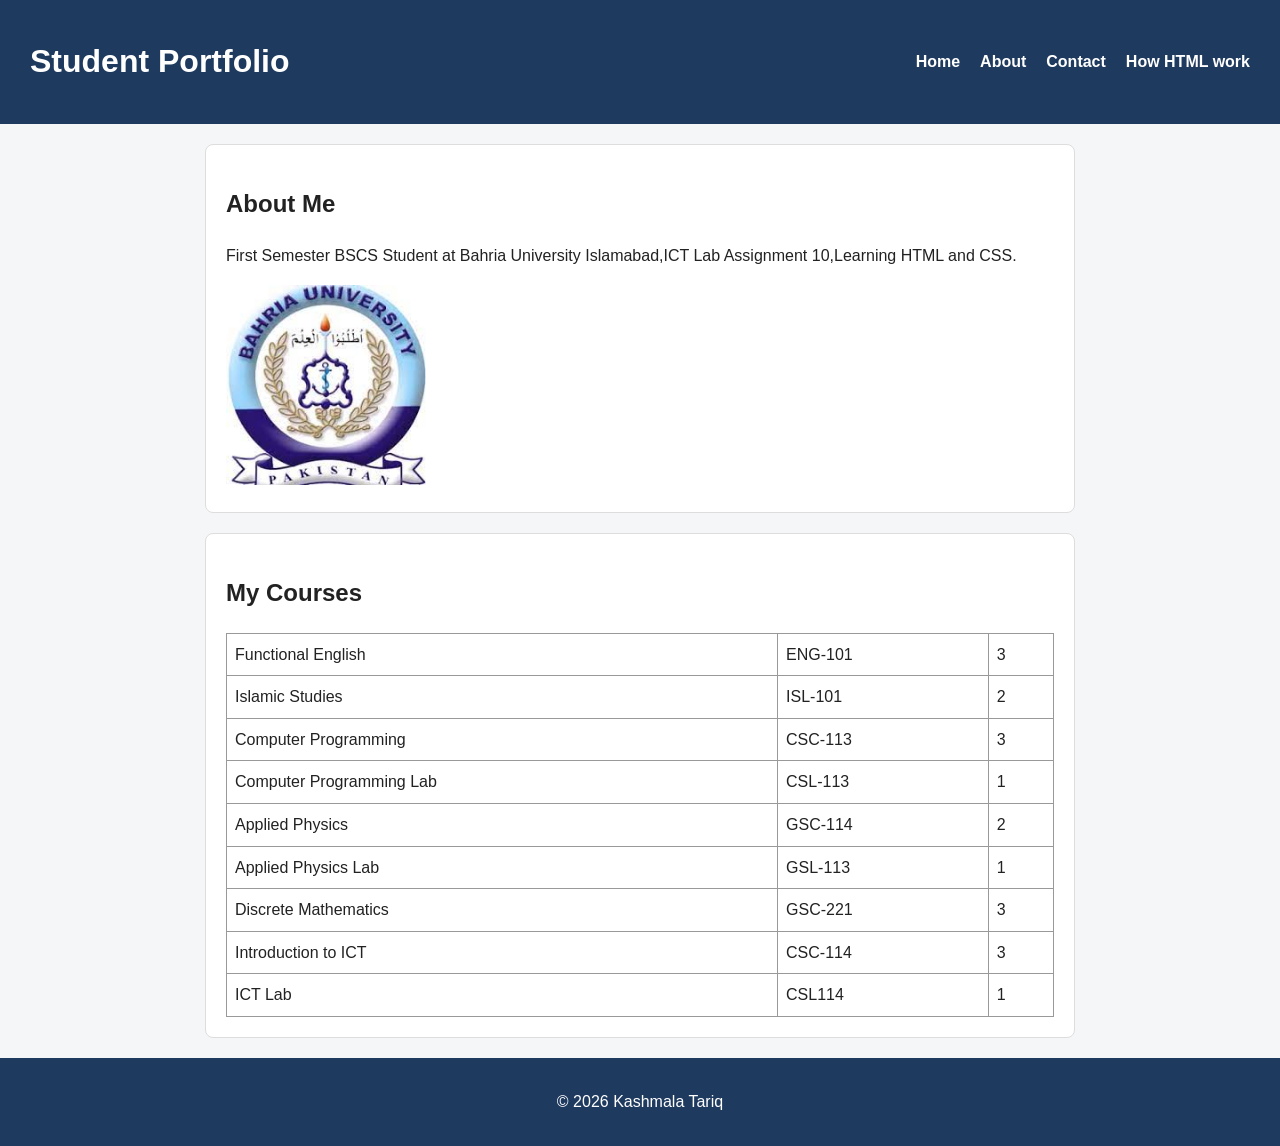
==== about.html @ 1a6d3712 "This website is made by HTML and CSS.  Contains a home, about and contact page." ====
<!DOCTYPE html>
<html lang="en">
<head>
  <meta charset="UTF-8">
  <meta name="viewport" content="width=device-width, initial-scale=1.0">
  <title>Kashmala Tariq | My Website</title>
  <link rel="stylesheet" href="style.css">
</head>
<body>

  <header>
    <h1>Student Portfolio</h1>
    <nav>
      <a href="index.html">Home</a>
      <a href="about.html">About</a>
      <a href="contact.html">Contact</a>
      <a href="html.html">How HTML work</a>
    </nav>
  </header>

  <main>

    <!-- SECTION 1: About Me -->
    <section>
      <h2>About Me</h2>
      <p>First Semester BSCS Student at Bahria University Islamabad,ICT Lab Assignment 10,Learning HTML and CSS.</p>
      <img src="images.jpg" alt="Me" width="200">
    </section>

    <!-- SECTION 2: My Courses (Table) -->
    <section>
      <h2>My Courses</h2>
      <table>
        <tr>
          <td>Functional English</td>
          <td>ENG-101</td>
          <td>3</td>
        </tr>
         <tr>
          <td>Islamic Studies</td>
          <td>ISL-101</td>
          <td>2</td>
        </tr>
         <tr>
          <td>Computer Programming</td>
          <td>CSC-113</td>
          <td>3</td>
        </tr>
         <tr>
          <td>Computer Programming Lab</td>
          <td>CSL-113</td>
          <td>1</td>
        </tr>
         <tr>
          <td>Applied Physics</td>
          <td>GSC-114</td>
          <td>2</td>
        </tr>
         <tr>
          <td>Applied Physics Lab</td>
          <td>GSL-113</td>
          <td>1</td>
        </tr>
         <tr>
          <td>Discrete Mathematics</td>
          <td>GSC-221</td>
          <td>3</td>
        </tr>
        <tr>
          <td>Introduction to ICT</td>
          <td>CSC-114</td>
          <td>3</td>
        </tr>
        <tr>
          <td>ICT Lab</td>
          <td>CSL114</td>
          <td>1</td>
        </tr>
      </table>
    </section>

  </main>

  <footer>
    <p>&copy; 2026 Kashmala Tariq</p>
  </footer>

</body>
</html>
---- style.css ----
/* ===== RESET / BOX MODEL ===== */
* {
  box-sizing: border-box;
}

/* ===== BODY ===== */
body {
  font-family: Arial, sans-serif;
  margin: 0;
  background-color: #f4f6f8;
  color: #222222;
  line-height: 1.6;
}

/* ===== HEADER (Flexbox) ===== */
header {
  background-color: #1f3a5f;
  color: white;
  padding: 15px 30px;
  display: flex;
  justify-content: space-between;
  align-items: center;
}

/* ===== NAVIGATION (Flexbox) ===== */
nav {
  display: flex;
  gap: 20px;
}

nav a {
  color: white;
  text-decoration: none;
  font-weight: bold;
}

nav a:hover {
  text-decoration: underline;
}

/* ===== MAIN ===== */
main {
  max-width: 900px;
  margin: 20px auto;
  padding: 0 15px;
}

/* ===== SECTION (Box Model) ===== */
section {
  background-color: white;
  padding: 20px;
  margin-bottom: 20px;
  border: 1px solid #dddddd;
  border-radius: 8px;
}

/* ===== ID SELECTOR ===== */
#welcome {
  border-left: 6px solid #1f3a5f;
}

/* ===== CLASS SELECTOR ===== */
.highlight {
  color: #c0392b;
  font-weight: bold;
}

/* ===== TABLE ===== */
table {
  border-collapse: collapse;
  width: 100%;
}

th, td {
  border: 1px solid #999999;
  padding: 8px;
}

th {
  background-color: #1f3a5f;
  color: white;
}

/* ===== FORM ===== */
label {
  display: block;
  margin-top: 10px;
  font-weight: bold;
}

input, textarea, select {
  width: 100%;
  padding: 8px;
}

button {
  margin-top: 12px;
  padding: 10px 20px;
  background-color: #1f3a5f;
  color: white;
  border: none;
  border-radius: 4px;
  cursor: pointer;
}

.skills
{display:flex;
  gap:20px;
  justify-content:space-between;
}

.card
{flex:1;
  padding:20px;
  border:1px solid #1f3a5f;
  border-radius:5px;
  text-align:center;
  background-color: #f4f6f8;
}

/* ===== FOOTER ===== */
footer {
  text-align: center;
  padding: 15px;
  background-color: #1f3a5f;
  color: white;
}
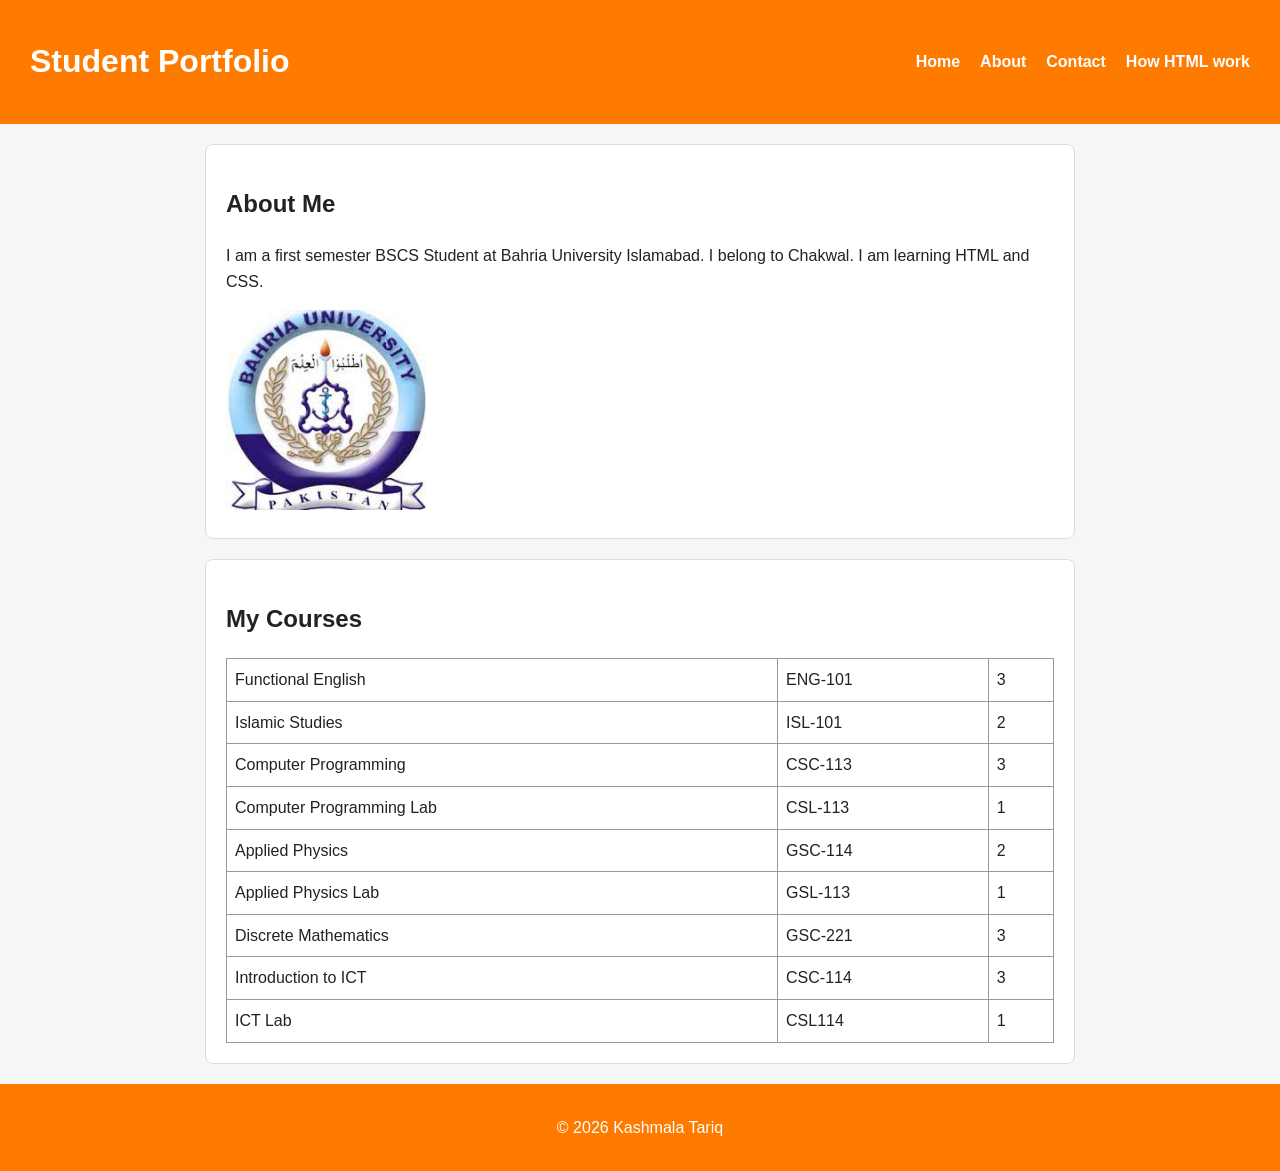
==== commit 6741b177: "about.html" ====
--- a/about.html
+++ b/about.html
@@ -23,7 +23,9 @@
     <!-- SECTION 1: About Me -->
     <section>
       <h2>About Me</h2>
-      <p>First Semester BSCS Student at Bahria University Islamabad,ICT Lab Assignment 10,Learning HTML and CSS.</p>
+      <p>I am a first semester BSCS Student at Bahria University Islamabad.
+        I belong to Chakwal.
+        I am learning HTML and CSS.</p>
       <img src="images.jpg" alt="Me" width="200">
     </section>
 
@@ -86,4 +88,4 @@
   </footer>
 
 </body>
-</html>+</html>
--- a/style.css
+++ b/style.css
@@ -14,7 +14,7 @@
 
 /* ===== HEADER (Flexbox) ===== */
 header {
-  background-color: #1f3a5f;
+  background-color: #ff7b00;
   color: white;
   padding: 15px 30px;
   display: flex;
@@ -56,7 +56,7 @@
 
 /* ===== ID SELECTOR ===== */
 #welcome {
-  border-left: 6px solid #1f3a5f;
+  border-left: 6px solid #ff7b00;
 }
 
 /* ===== CLASS SELECTOR ===== */
@@ -77,7 +77,7 @@
 }
 
 th {
-  background-color: #1f3a5f;
+  background-color: #ff7b00;
   color: white;
 }
 
@@ -96,7 +96,7 @@
 button {
   margin-top: 12px;
   padding: 10px 20px;
-  background-color: #1f3a5f;
+  background-color: #ff7b00;
   color: white;
   border: none;
   border-radius: 4px;
@@ -122,6 +122,6 @@
 footer {
   text-align: center;
   padding: 15px;
-  background-color: #1f3a5f;
+  background-color: #ff7b00;
   color: white;
-}+}
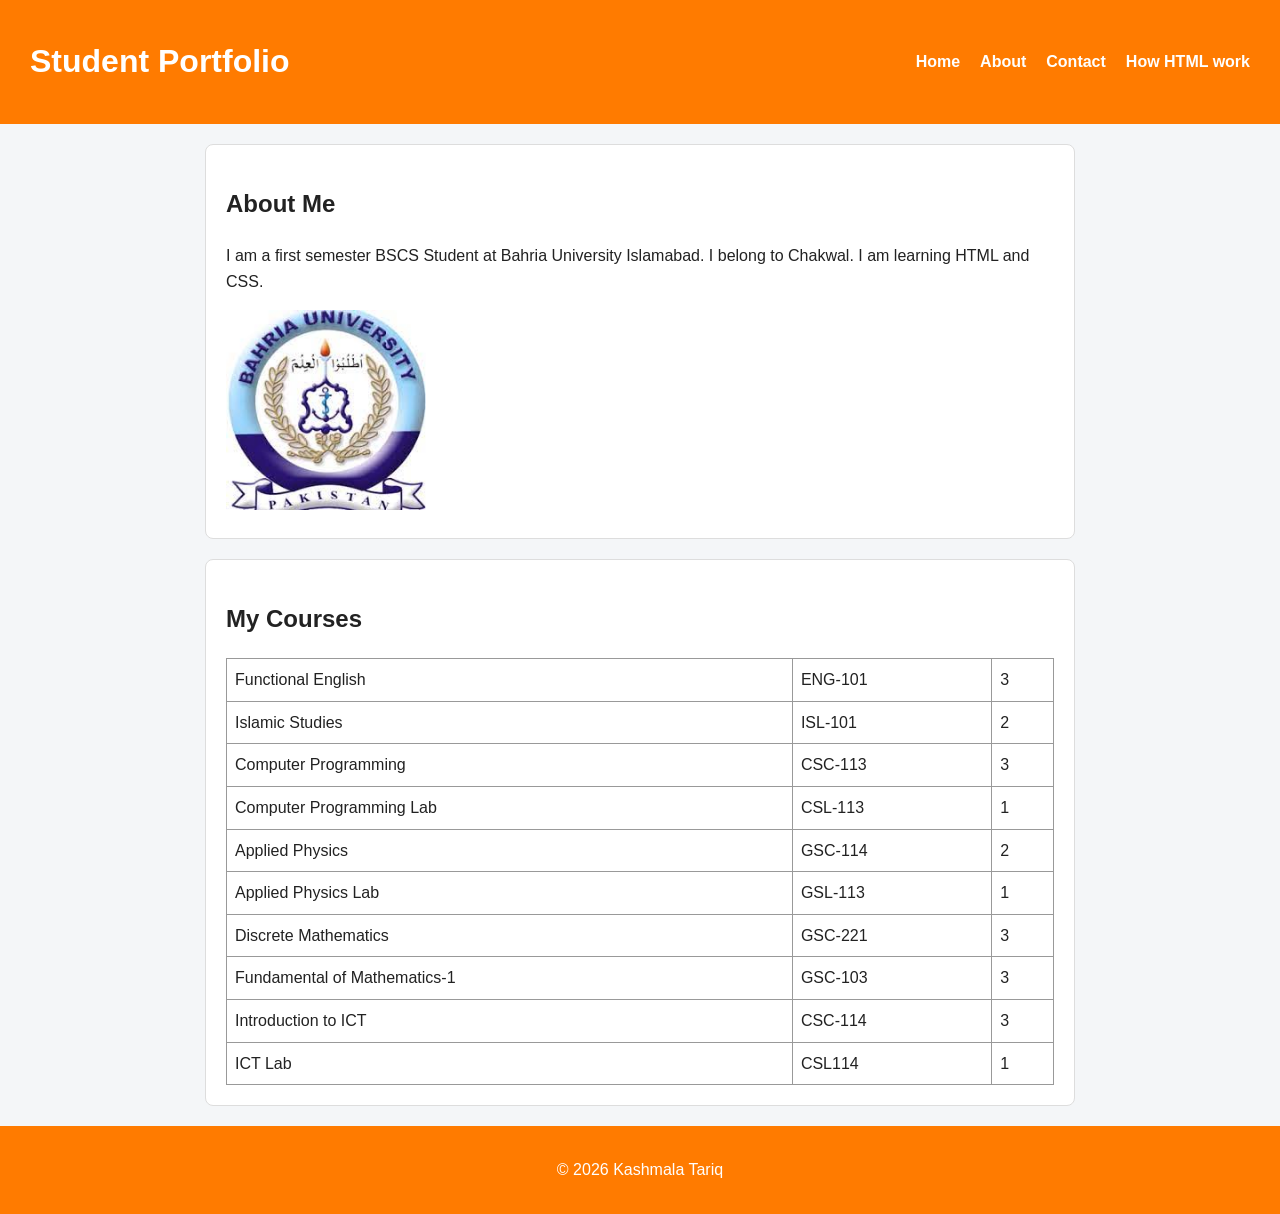
==== commit ed5d178f: "about.html" ====
--- a/about.html
+++ b/about.html
@@ -69,6 +69,11 @@
           <td>3</td>
         </tr>
         <tr>
+          <td>Fundamental of Mathematics-1</td>
+          <td>GSC-103</td>
+          <td>3</td>
+        </tr>
+        <tr>
           <td>Introduction to ICT</td>
           <td>CSC-114</td>
           <td>3</td>
